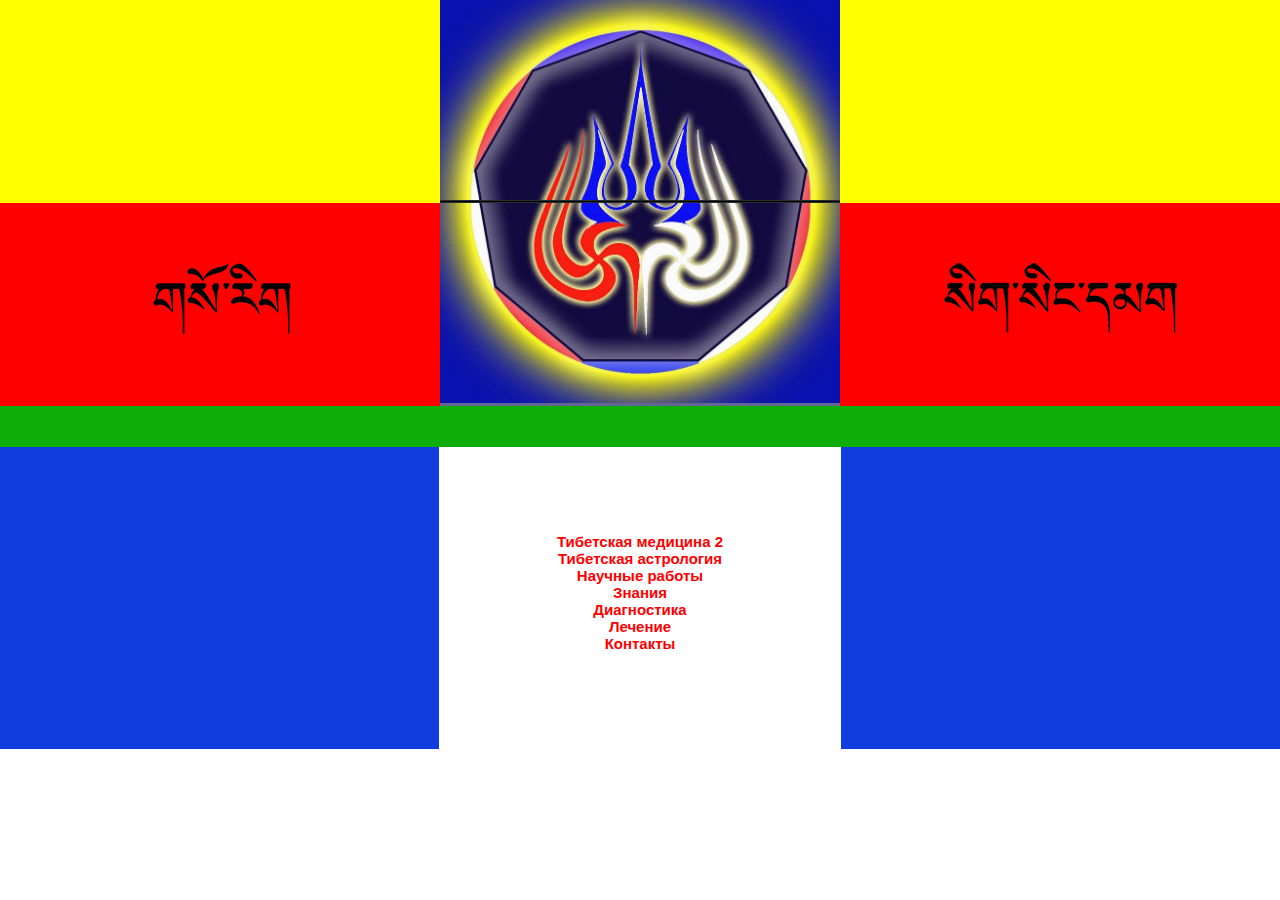
==== index.htm @ 297425d4 "Added DOCTYPE tag to fix encoding issues." ====
<!DOCTYPE html PUBLIC "-//W3C//DTD XHTML 1.0 Strict//EN" "http://www.w3.org/TR/xhtml1/DTD/xhtml1-strict.dtd">
<html>
<head>
<title>Intro</title>
<meta http-equiv="Content-Type" content="text/html;">
<LINK REL="stylesheet" TYPE="text/css" HREF="scripts/style.css">
<script language="JavaScript">
<!--
function MM_swapImgRestore() { //v3.0
  var i,x,a=document.MM_sr; for(i=0;a&&i<a.length&&(x=a[i])&&x.oSrc;i++) x.src=x.oSrc;
}

function MM_preloadImages() { //v3.0
  var d=document; if(d.images){ if(!d.MM_p) d.MM_p=new Array();
    var i,j=d.MM_p.length,a=MM_preloadImages.arguments; for(i=0; i<a.length; i++)
    if (a[i].indexOf("#")!=0){ d.MM_p[j]=new Image; d.MM_p[j++].src=a[i];}}
}

function MM_findObj(n, d) { //v4.0
  var p,i,x;  if(!d) d=document; if((p=n.indexOf("?"))>0&&parent.frames.length) {
    d=parent.frames[n.substring(p+1)].document; n=n.substring(0,p);}
  if(!(x=d[n])&&d.all) x=d.all[n]; for (i=0;!x&&i<d.forms.length;i++) x=d.forms[i][n];
  for(i=0;!x&&d.layers&&i<d.layers.length;i++) x=MM_findObj(n,d.layers[i].document);
  if(!x && document.getElementById) x=document.getElementById(n); return x;
}

function MM_swapImage() { //v3.0
  var i,j=0,x,a=MM_swapImage.arguments; document.MM_sr=new Array; for(i=0;i<(a.length-2);i+=3)
   if ((x=MM_findObj(a[i]))!=null){document.MM_sr[j++]=x; if(!x.oSrc) x.oSrc=x.src; x.src=a[i+2];}
}
//-->
</script>
</head>

<body bgcolor="#FFFFFF" text="#000000" leftmargin="0" topmargin="0" marginwidth="0" marginheight="0" onLoad="MM_preloadImages('images/bullet_over1.gif')">
<table width="100%" border="0" cellspacing="0" cellpadding="0" height="100%" align="center">
  <tr> 
    <td bgcolor="yellow" height="40" width="45%"></td>
    <td background="images/bg_title.gif" height="40" ><img src="images/stop.jpg" width="400" height="200"></td>
    <td bgcolor="yellow" height="40" width="45%">&nbsp;</td>
  </tr>
  <tr> 
    <td width="45%" bgcolor="#ff0000" align="center" valign="middle"><img src="images/sorig.gif"/></td>
    <td align="center" valign="top" bgcolor="#636595"><img src="images/sbot.jpg" width="400" height="200"></td>
    <td width="45%" bgcolor="#ff0000"  align="center"><img src="images/siksinmak.gif"/></td>
  </tr>
  <tr align="center" valign="middle"> 
    <td height="30" colspan="3"  bgcolor="#0fad07"> 
      <p style="color: white;">&nbsp;</p>
    </td>
  </tr>
  <tr> 
    <td bgcolor="#113ddf" height="80%" style="border-right: 1px solid #ffffff" width="45%" valign="bottom">
	  <div style="text-align:justify; padding: 5 5 5 5; color: white; font-size: 10px;"></div>

</td>
    <td bgcolor="#ffffff" height="80%" class="tdtext" align="center" valign="top" style="color: black;">
	  <br /><br />
          <a style="color: red; font-size:15px;" href="tibmed.htm" onMouseOut="MM_swapImgRestore()" onMouseOver="MM_swapImage('Image7','','images/bullet_over1.gif',1)">Тибетская медицина 2</a><br />
          <a style="color: red; font-size:15px;" href="tibastro.htm" onMouseOut="MM_swapImgRestore()" onMouseOver="MM_swapImage('Image7','','images/bullet_over1.gif',1)">Тибетская астрология</a><br />
          <a style="color: red; font-size:15px;" href="articles.htm" onMouseOut="MM_swapImgRestore()" onMouseOver="MM_swapImage('Image7','','images/bullet_over1.gif',1)">Научные работы</a><br />
          <a style="color: red; font-size:15px;" href="znaniya.htm" onMouseOut="MM_swapImgRestore()" onMouseOver="MM_swapImage('Image7','','images/bullet_over1.gif',1)">Знания</a><br />
          <a style="color: red; font-size:15px;" href="diagnostics.htm" onMouseOut="MM_swapImgRestore()" onMouseOver="MM_swapImage('Image8','','images/bullet_over1.gif',1)">Диагностика</a><br />
          <a style="color: red; font-size:15px;" href="healing.htm" onMouseOut="MM_swapImgRestore()" onMouseOver="MM_swapImage('Image81','','images/bullet_over1.gif',1)">Лечение</a><br />
          <a style="color: red; font-size:15px;" href="contact.htm" onMouseOut="MM_swapImgRestore()" onMouseOver="MM_swapImage('Image82','','images/bullet_over1.gif',1)">Контакты</a><br />        
	  <br /><br /><br />
    </td>    
    <td bgcolor="#113ddf" valign="bottom" height="80%" style="border-left: 1px solid #ffffff" width="45%" align="center"><br />
	  <div style="text-align:justify; padding: 5 5 5 5; color: white; font-size: 10px;"></div>

    </td>
  </tr>
</table>
<script type="text/javascript">
var gaJsHost = (("https:" == document.location.protocol) ? "https://ssl." : "http://www.");
document.write(unescape("%3Cscript src='" + gaJsHost + "google-analytics.com/ga.js' type='text/javascript'%3E%3C/script%3E"));
</script>
<script type="text/javascript">
try {
var pageTracker = _gat._getTracker("UA-11382322-1");
pageTracker._trackPageview();
} catch(err) {}</script>
</body>
</html>
---- scripts/style.css ----
body {font-family: arial;
	font-size: 80%;
	color: #777777}




.border {border: 1px solid #cccccc
	}

.us {border: 1px solid #cccccc;
     margin-right: 10px;
     margin-bottom: 10px
	}



.title {font-family: courier;
	font-size: 120%;
	color: #10112D;
	letter-spacing: 0.2em
	}

.titleshadow {font-family: courier;
	font-size: 120%;
	font-weight: bold;
	color: #CDD3E1;
	letter-spacing: 0.2em
	}



.bigtext {font-family: verdana, arial;
	font-size: 90%;
	color: #222222;
	}

.maintext {font-family: arial;
	font-size: 70%;
	color: #ffffff
}

.tdtext {padding: 5%;
	font-size: 80%;
	color: #cccccc}

.news {font-family: verdana, arial;
	font-size: 8pt;
	color: #333333;
	padding: 10px
	
}



.tdtextall {padding-top: 25px;
            padding-bottom: 25px;
		padding-left: 23px;
		padding-right: 25px;
		border-left: 1px solid #000000;
		border-right: 1px solid #000000;
		font-family: arial;
		font-size: 10pt;
		color: #000000

}

.textpress {font-family: arial;
	font-size: 10pt;
	color: #ffffff;
	padding: 5px
}




A:link {
	COLOR: #cccccc; TEXT-DECORATION: none; font-size: 8pt; font-weight: bold

}
A:visited {
	COLOR: #cccccc; TEXT-DECORATION: none; font-size: 8pt; font-weight: bold

}
A:hover {
	COLOR: #ffffff; TEXT-DECORATION: none; font-size: 8pt; font-weight: bold

}




A.menu:link {color: #ffffff; text-decoration: none}       
A.menu:hover {color: #cccccc; text-decoration: none}
A.menu:visited {color: #ffffff; text-decoration: none}

A.press:link {
	COLOR: #00ff33; TEXT-DECORATION: none; font-weight: bold
}
A.press:visited {
	COLOR: #ffffff; TEXT-DECORATION: none; font-weight: bold
}
A.press:hover {
	COLOR: #ffff00; TEXT-DECORATION: none; font-weight: bold
}


A.mailto:link {
	COLOR: #cccccc; TEXT-DECORATION: none; font-size: 7pt; font-weight: normal

}
A.mailto:visited {
	COLOR: #cccccc; TEXT-DECORATION: none; font-size: 7pt; font-weight: normal

}
A.mailto:hover {
	COLOR: #999999; TEXT-DECORATION: none; font-size: 7pt; font-weight: normal

}
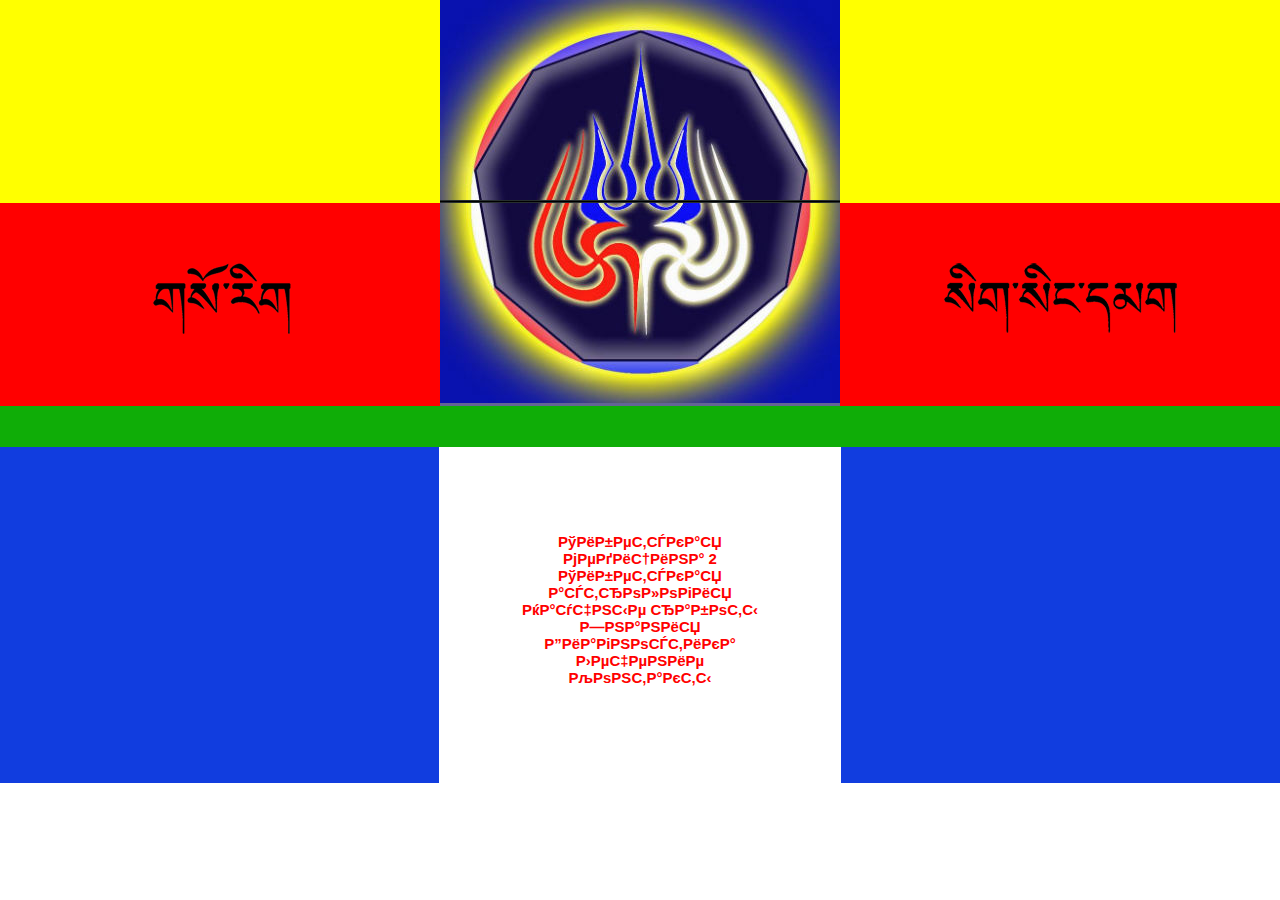
==== commit 0dd12d3f: "Update master" ====
--- a/index.htm
+++ b/index.htm
@@ -2,7 +2,7 @@
 <html>
 <head>
 <title>Intro</title>
-<meta http-equiv="Content-Type" content="text/html;">
+<meta http-equiv="Content-Type" content="text/html; charset=windows-1251">
 <LINK REL="stylesheet" TYPE="text/css" HREF="scripts/style.css">
 <script language="JavaScript">
 <!--
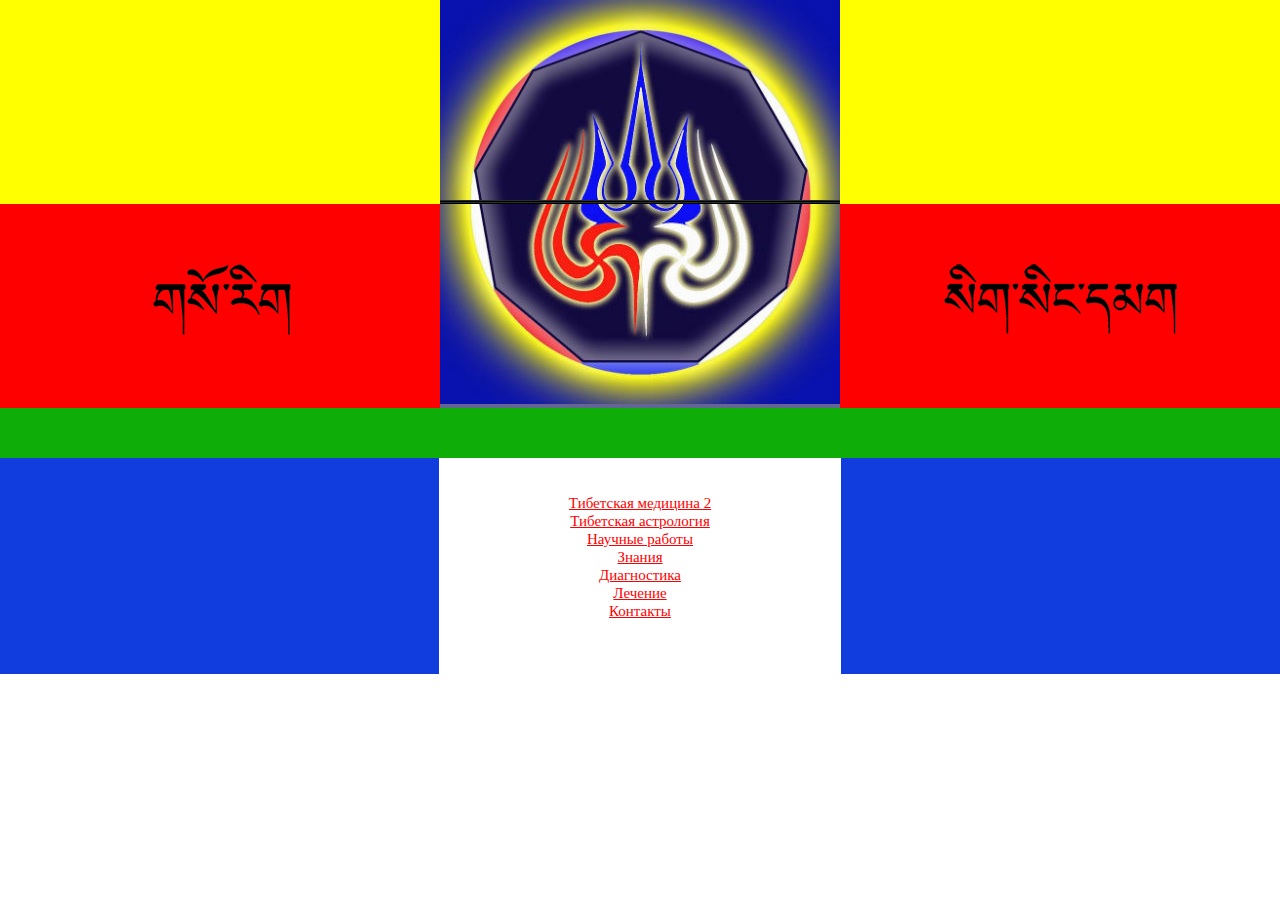
==== commit 859ee5c1: "Update master" ====
--- a/index.htm
+++ b/index.htm
@@ -2,7 +2,7 @@
 <html>
 <head>
 <title>Intro</title>
-<meta http-equiv="Content-Type" content="text/html; charset=windows-1251">
+<meta http-equiv="Content-Type" content="text/html; >
 <LINK REL="stylesheet" TYPE="text/css" HREF="scripts/style.css">
 <script language="JavaScript">
 <!--
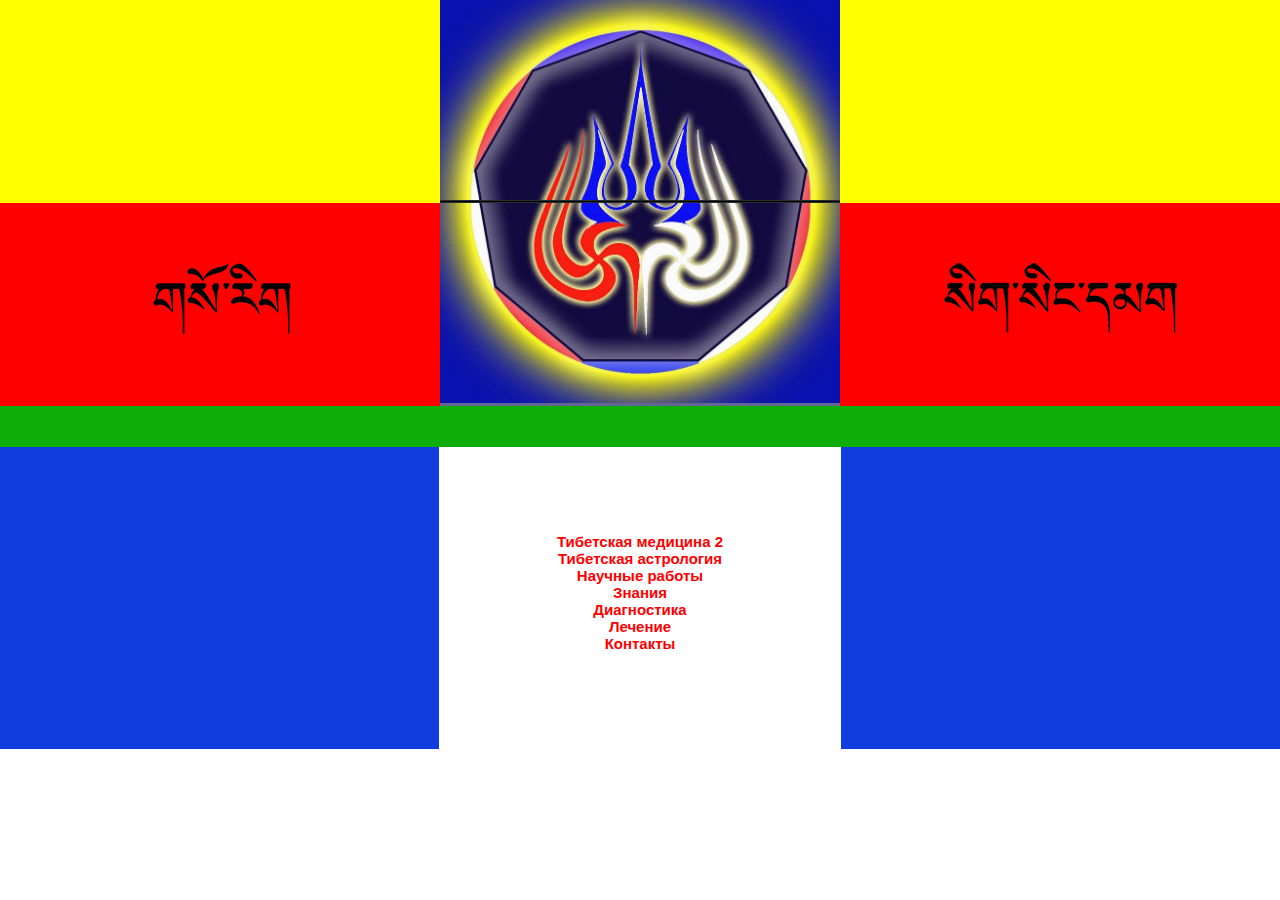
==== commit 655e095f: "Update master" ====
--- a/index.htm
+++ b/index.htm
@@ -2,7 +2,7 @@
 <html>
 <head>
 <title>Intro</title>
-<meta http-equiv="Content-Type" content="text/html; >
+<meta http-equiv="Content-Type" content="text/html; charset=utf-8">
 <LINK REL="stylesheet" TYPE="text/css" HREF="scripts/style.css">
 <script language="JavaScript">
 <!--
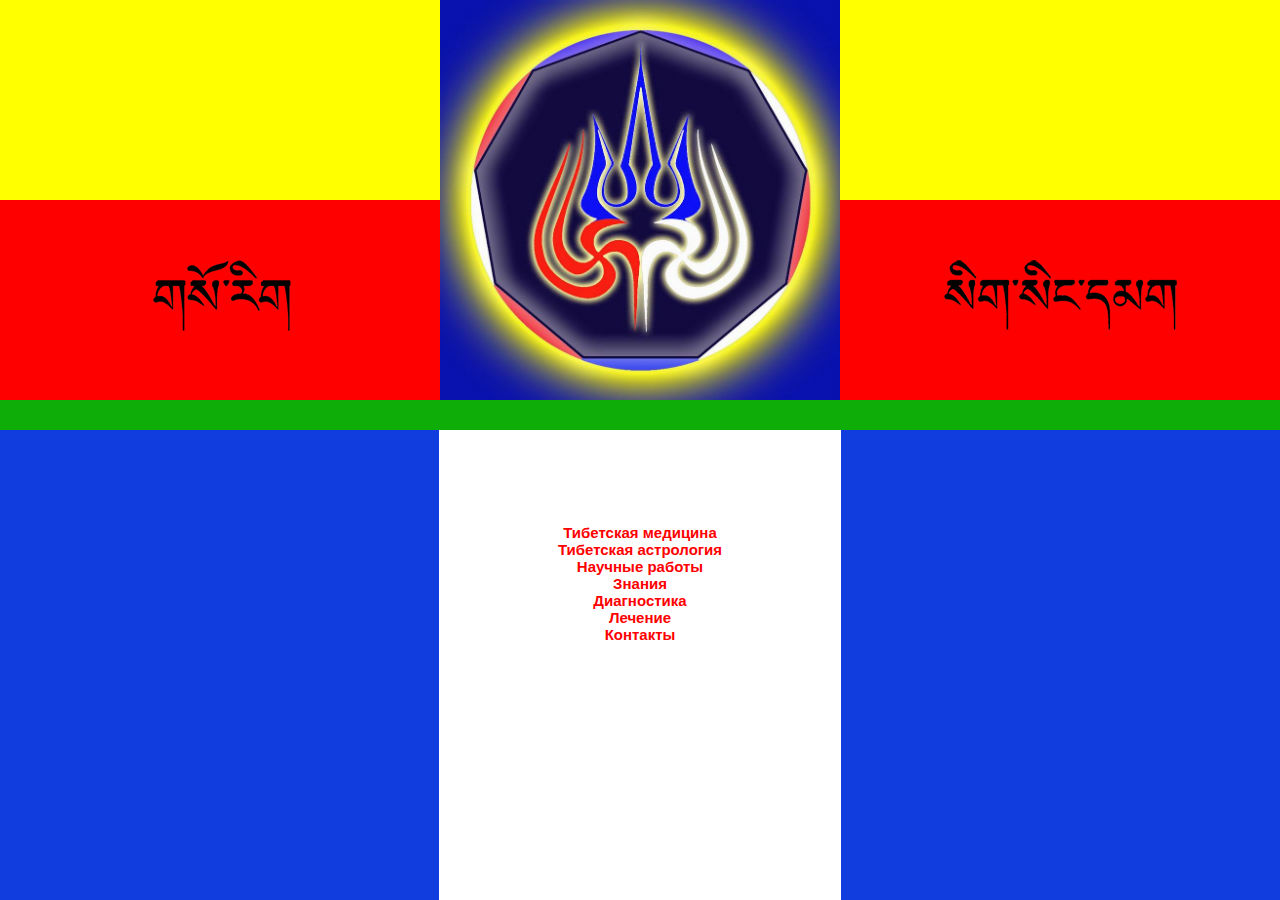
==== commit 2e52e1d1: "Update gh-pages" ====
--- a/index.htm
+++ b/index.htm
@@ -1,8 +1,7 @@
-<!DOCTYPE html PUBLIC "-//W3C//DTD XHTML 1.0 Strict//EN" "http://www.w3.org/TR/xhtml1/DTD/xhtml1-strict.dtd">
 <html>
 <head>
 <title>Intro</title>
-<meta http-equiv="Content-Type" content="text/html; charset=utf-8">
+<meta http-equiv="Content-Type" content="text/html;charset=utf-8">
 <LINK REL="stylesheet" TYPE="text/css" HREF="scripts/style.css">
 <script language="JavaScript">
 <!--
@@ -56,7 +55,7 @@
 </td>
     <td bgcolor="#ffffff" height="80%" class="tdtext" align="center" valign="top" style="color: black;">
 	  <br /><br />
-          <a style="color: red; font-size:15px;" href="tibmed.htm" onMouseOut="MM_swapImgRestore()" onMouseOver="MM_swapImage('Image7','','images/bullet_over1.gif',1)">Тибетская медицина 2</a><br />
+          <a style="color: red; font-size:15px;" href="tibmed.htm" onMouseOut="MM_swapImgRestore()" onMouseOver="MM_swapImage('Image7','','images/bullet_over1.gif',1)">Тибетская медицина</a><br />
           <a style="color: red; font-size:15px;" href="tibastro.htm" onMouseOut="MM_swapImgRestore()" onMouseOver="MM_swapImage('Image7','','images/bullet_over1.gif',1)">Тибетская астрология</a><br />
           <a style="color: red; font-size:15px;" href="articles.htm" onMouseOut="MM_swapImgRestore()" onMouseOver="MM_swapImage('Image7','','images/bullet_over1.gif',1)">Научные работы</a><br />
           <a style="color: red; font-size:15px;" href="znaniya.htm" onMouseOut="MM_swapImgRestore()" onMouseOver="MM_swapImage('Image7','','images/bullet_over1.gif',1)">Знания</a><br />
